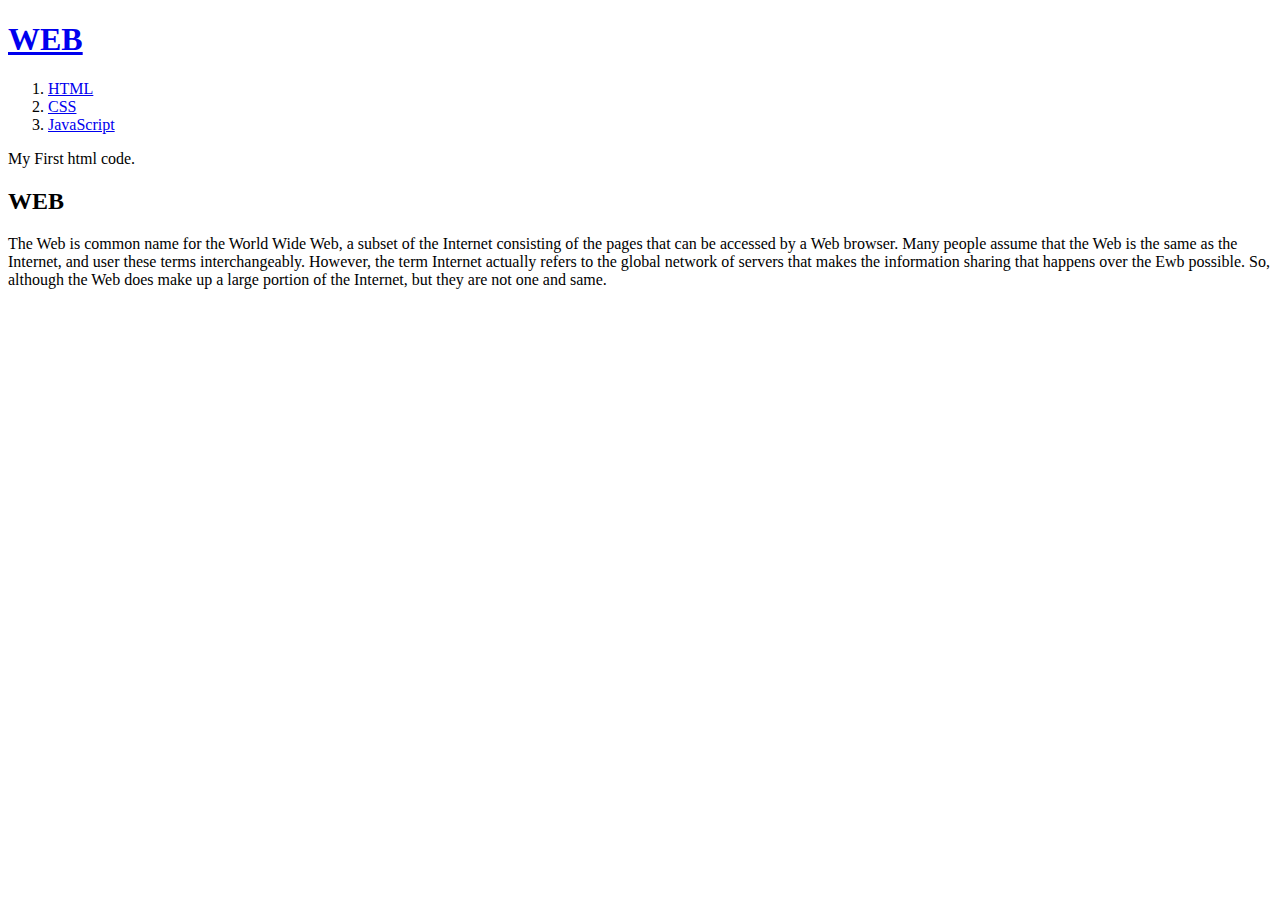
==== CSS/index.html @ 8bb075ce "html with css" ====
<!doctype html>
<html>
<head>
  <title>WEB1 - Welcome</title>
  <meta charset="utf-8">
</head>

<body>
  <h1><a href="index.html">WEB</a></h1>
  <ol>
    <li><a href="1.html">HTML</a></li>
    <li><a href="2.html">CSS</a></li>
    <li><a href="3.html">JavaScript</a></li>
  </ol>
  My First html code.
  <h2>WEB</h2>
  <p>
    The Web is common name for the World Wide Web, a subset of the Internet consisting of the pages that can be accessed by a Web browser. Many people assume that the Web is the same as the Internet, and user these terms interchangeably.
    However, the term Internet actually refers to the global network of servers that makes the information sharing that happens over the Ewb possible. So, although the Web does make up a large portion of the Internet, but they are not one and same.
  </P>
</body>
</html>
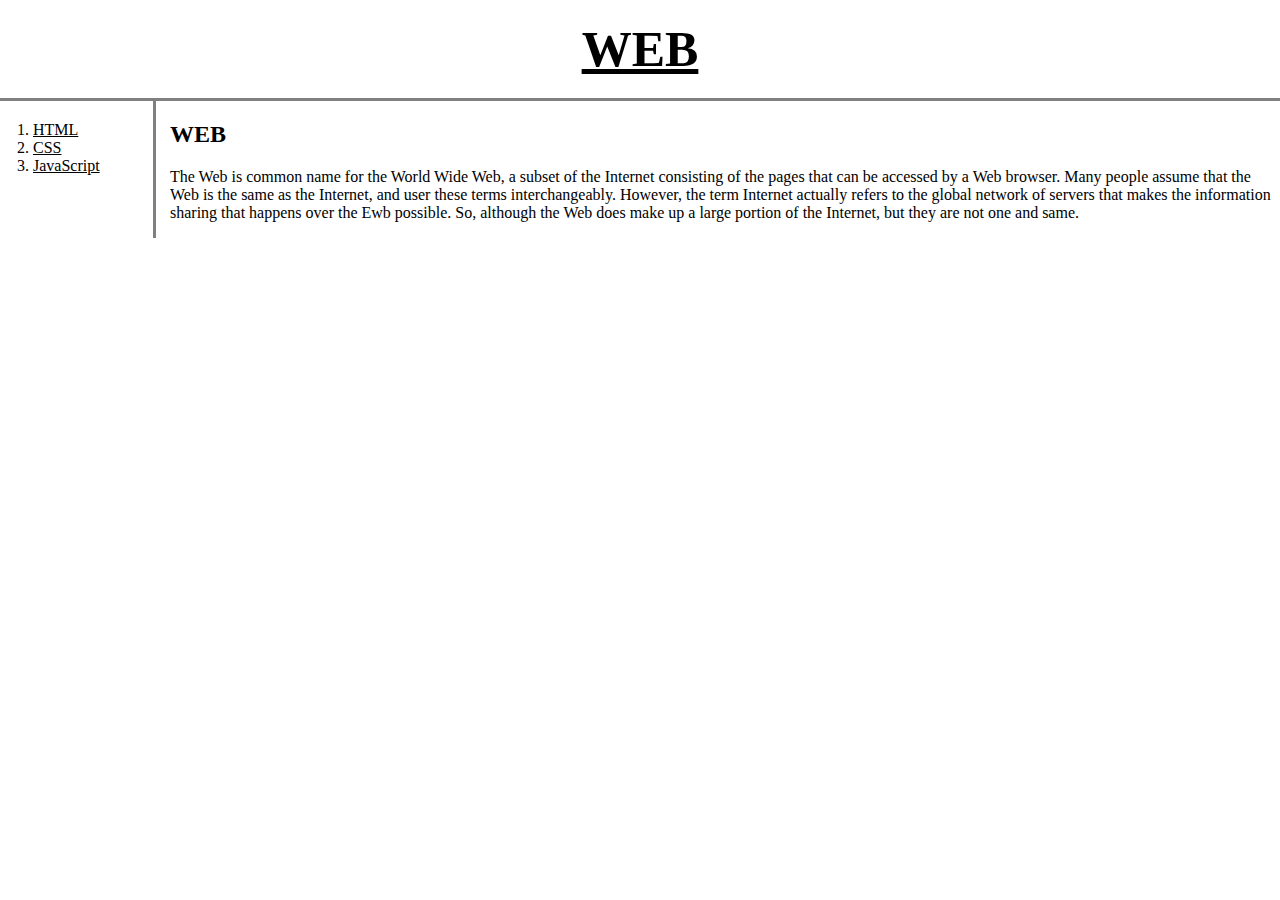
==== commit c8d4f59a: "efficient css" ====
--- a/CSS/index.html
+++ b/CSS/index.html
@@ -3,20 +3,24 @@
 <head>
   <title>WEB1 - Welcome</title>
   <meta charset="utf-8">
+  <link rel="stylesheet" href="style.css">
 </head>
 
 <body>
   <h1><a href="index.html">WEB</a></h1>
-  <ol>
-    <li><a href="1.html">HTML</a></li>
-    <li><a href="2.html">CSS</a></li>
-    <li><a href="3.html">JavaScript</a></li>
-  </ol>
-  My First html code.
-  <h2>WEB</h2>
-  <p>
-    The Web is common name for the World Wide Web, a subset of the Internet consisting of the pages that can be accessed by a Web browser. Many people assume that the Web is the same as the Internet, and user these terms interchangeably.
-    However, the term Internet actually refers to the global network of servers that makes the information sharing that happens over the Ewb possible. So, although the Web does make up a large portion of the Internet, but they are not one and same.
-  </P>
+  <div id="grid">
+    <ol>
+      <li><a href="1.html">HTML</a></li>
+      <li><a href="2.html">CSS</a></li>
+      <li><a href="3.html">JavaScript</a></li>
+    </ol>
+    <div id="article">
+      <h2>WEB</h2>
+      <p>
+        The Web is common name for the World Wide Web, a subset of the Internet consisting of the pages that can be accessed by a Web browser. Many people assume that the Web is the same as the Internet, and user these terms interchangeably.
+        However, the term Internet actually refers to the global network of servers that makes the information sharing that happens over the Ewb possible. So, although the Web does make up a large portion of the Internet, but they are not one and same.
+      </P>
+    </div>
+  </div>
 </body>
 </html>
--- a/CSS/style.css
+++ b/CSS/style.css
@@ -0,0 +1,36 @@
+body{
+  margin: 0;
+}
+a{
+  color: black;
+}
+#grid{
+  display: grid;
+  grid-template-columns: 150px 1fr;
+}
+#article{
+  padding-left: 20px;
+}
+h1{
+  font-size: 50px;
+  text-align: center;
+  border-bottom: 3px solid gray;
+  margin: 0;
+  padding: 20px;
+}
+#grid ol{ /*grid라는 id내의 ol태그의 속성만을 지정. 중요!*/
+  width: 100px;
+  border-right: 3px solid gray;
+  margin: 0;
+  padding: 20px;
+  padding-left: 33px;
+}
+/* screen width < 800px */
+@media(max-width: 800px){
+  #grid{
+    display: block;
+  }
+  #grid ol{
+    border-right: none;
+  }
+}
